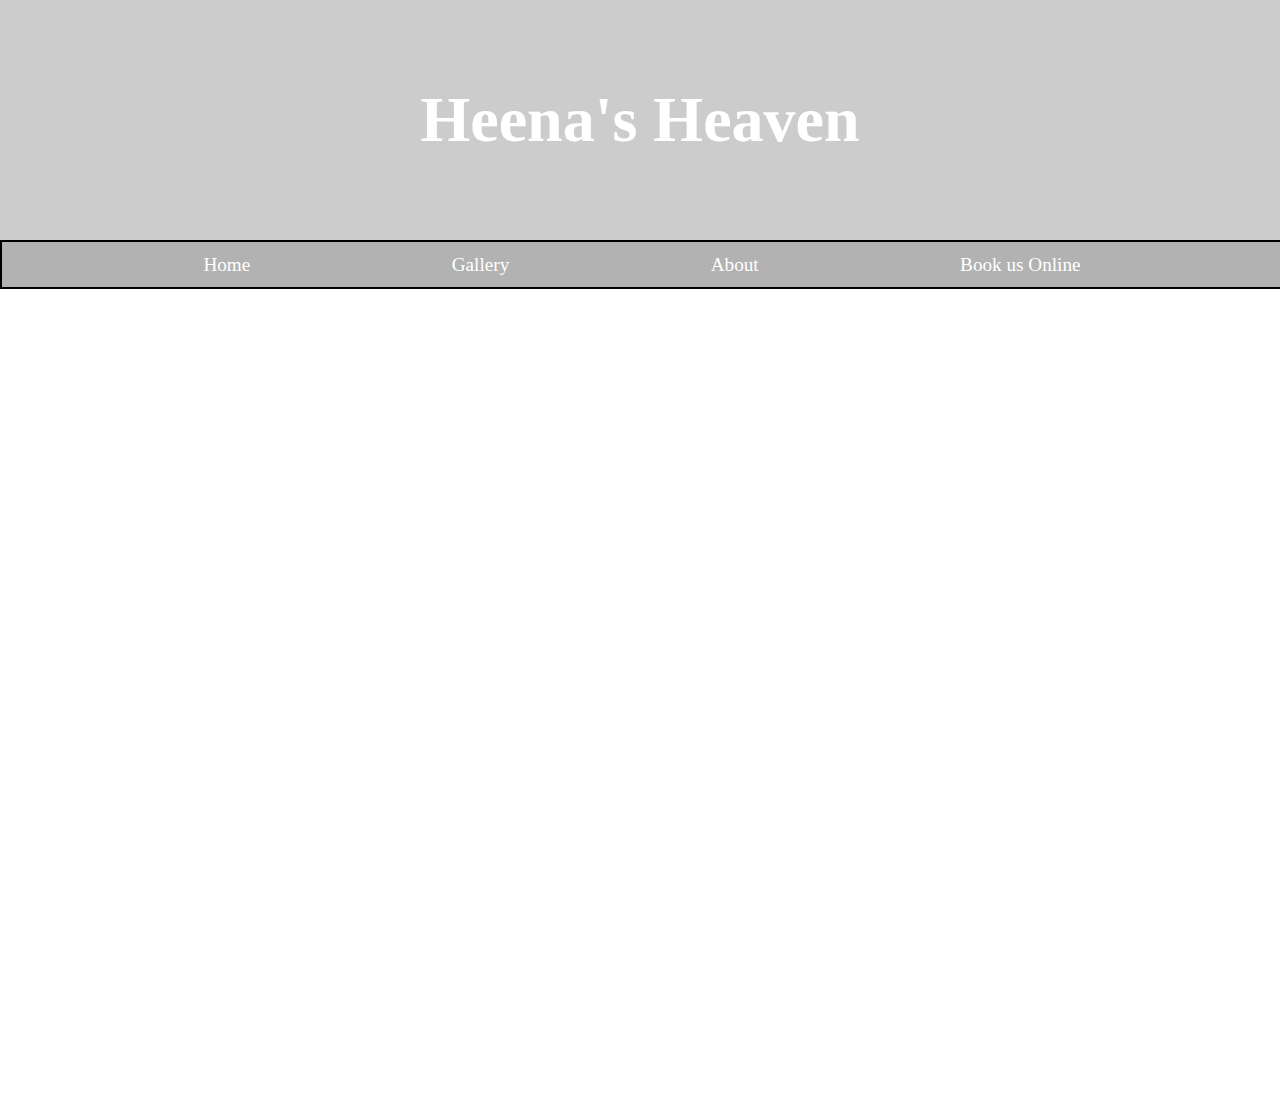
==== buo.html @ 7552e337 "shiv" ====
<!DOCTYPE html>
<html lang="en">
<head>
    <meta charset="UTF-8">
    <meta name="viewport" content="width=device-width, initial-scale=1.0">
    <title>Home | Heena's Heaven</title>


    <link rel="stylesheet" href="buo.css">
   



    <link rel="stylesheet" href="https://fonts.googleapis.com/css2?family=Material+Symbols+Outlined:opsz,wght,FILL,GRAD@20..48,100..700,0..1,-50..200" />
</head>
<body>
    

<div id="first-main-container">
    <div id="main-navbar">

     
        

        <h1 id="Mehndi-Hackel-h1-heading">Heena's Heaven</h1>
     
      

    </div>
    


    <div id="nav2">

       
        <a href="home.html" id="Home">Home</a>
        <a href="gallery.html" id="Gallery">Gallery</a>
        <a href="about.html" id="About">About</a>
        <a href="buo.html" id="Book-us-Online">Book us Online</a>

    </div>

</div>



   <div id="content">


  

   </div>


   <div id="forms-container">

    <iframe src="https://docs.google.com/forms/d/e/1FAIpQLSeycY1ERR1JsKqIj6KNhDlKqlMwqR4f1y1M0DrVccBJ71Mz1A/viewform?usp=sf_link"
    frameborder="0" id="form-inside"></iframe>

   </div>
   

</body>
</html>
---- buo.css ----
*{

    margin: 0;;
    color: #fff;

}
body{

    overflow-x: hidden;
    background-image: url(file:///C:/Users/admin/Documents/GitHub/new%20main/photos/picture/bg1.png);
    
}
#first-main-container{
    background-image: url(https://images.pexels.com/photos/326333/pexels-photo-326333.jpeg?auto=compress&cs=tinysrgb&w=600);


}


#main-navbar{
   
    display: flex;
    height:240px;
    width: 100vw;
    align-items: center;
    justify-content: center;
    background-color: rgba(0,0,0,0.2);
}

#Mehndi-Hackel-h1-heading{

    font-size: 5vmax;
  
}



/* second part started rom hear */

#nav2{


  height: 5vh;
  width:100vw;
  display: flex;
  justify-content: space-evenly;
  align-items: center;
  border: #000 solid 2px;
  background-color: rgba(0,0,0,0.3);
 
}
#nav2 a{
  text-decoration: none;
  font-size: 1.5vmax;
 
   
}





#link-of-google-doc{
    margin-top: 4vh;
    
}

#forms-container{

    display: flex;
    align-items: center;
    justify-content: center;
    background-color: #fff;
    

}


#form-inside{

    height: 90vh;
    width: 110vw;
}
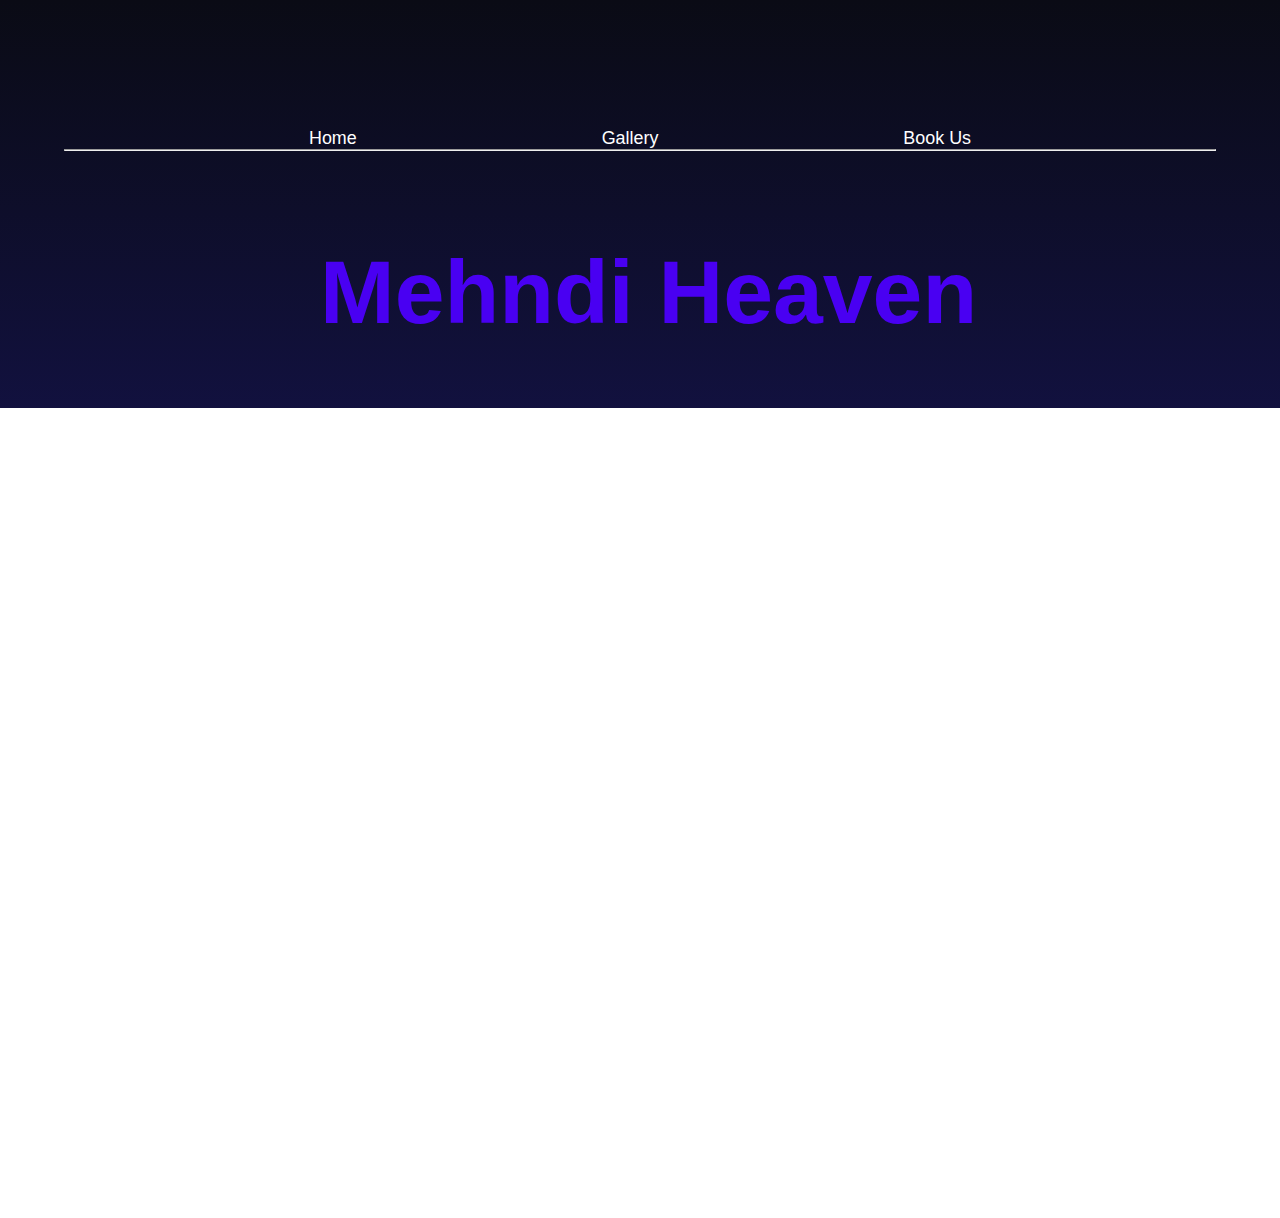
==== commit 84d83be3: "a" ====
--- a/buo.html
+++ b/buo.html
@@ -3,11 +3,11 @@
 <head>
     <meta charset="UTF-8">
     <meta name="viewport" content="width=device-width, initial-scale=1.0">
-    <title>Home | Heena's Heaven</title>
+    <title>Book Us | Mehndi's Heaven</title>
 
 
     <link rel="stylesheet" href="buo.css">
-   
+    
 
 
 
@@ -16,49 +16,61 @@
 <body>
     
 
-<div id="first-main-container">
-    <div id="main-navbar">
+    <div id="web-main-container">
+
 
      
-        
 
-        <h1 id="Mehndi-Hackel-h1-heading">Heena's Heaven</h1>
+        <div id="first-main-container">
+        <div id="navbar-1">
+ 
+         <a href="C:\Users\admin\Documents\GitHub\new-main\home.html">Home</a>
+         <a href="C:\Users\admin\Documents\GitHub\new-main\gallery.html">Gallery</a>
+         <a href="C:\Users\admin\Documents\GitHub\new-main\buo.html">Book Us</a>
+ 
+        </div>
+ 
+        <hr>
+ 
+        <div id="navbar2-heading">
+ 
+            <h1 id="MehndiHeaven-Neha Akbari">Mehndi Heaven</h1>
+ 
+        </div>
+     </div>
+ 
      
-      
+
+     
+
+<div id="second-main-container">
+    <div id="mid">
+
+       
+
 
     </div>
     
 
+   
 
-    <div id="nav2">
 
-       
-        <a href="home.html" id="Home">Home</a>
-        <a href="gallery.html" id="Gallery">Gallery</a>
-        <a href="about.html" id="About">About</a>
-        <a href="buo.html" id="Book-us-Online">Book us Online</a>
+    <div id="forms-container">
 
-    </div>
+        <iframe src="https://docs.google.com/forms/d/e/1FAIpQLSeycY1ERR1JsKqIj6KNhDlKqlMwqR4f1y1M0DrVccBJ71Mz1A/viewform?usp=sf_link"
+        frameborder="0" id="form-inside"></iframe>
+    
+       </div>
 
 </div>
 
+</div>
+
+   
+</body>
+</html>
 
 
-   <div id="content">
 
-
-  
-
-   </div>
-
-
-   <div id="forms-container">
-
-    <iframe src="https://docs.google.com/forms/d/e/1FAIpQLSeycY1ERR1JsKqIj6KNhDlKqlMwqR4f1y1M0DrVccBJ71Mz1A/viewform?usp=sf_link"
-    frameborder="0" id="form-inside"></iframe>
-
-   </div>
    
 
-</body>
-</html>--- a/buo.css
+++ b/buo.css
@@ -1,60 +1,86 @@
 *{
 
-    margin: 0;;
-    color: #fff;
+    margin: 0;
+    padding: 0;
+}
 
+
+
+
+
+html,body{
+
+    font-family: Montserrat, sans-serif;
+    overflow-x: hidden;
+    height: 100%;
+    width: 100%;
+    background: linear-gradient(180deg, rgba(10,11,21,1) 0%, rgba(27,24,113,1) 100%);
 }
-body{
 
-    overflow-x: hidden;
-    background-image: url(file:///C:/Users/admin/Documents/GitHub/new%20main/photos/picture/bg1.png);
-    
-}
-#first-main-container{
-    background-image: url(https://images.pexels.com/photos/326333/pexels-photo-326333.jpeg?auto=compress&cs=tinysrgb&w=600);
 
+
+
+#web-main-container{
 
 }
 
 
-#main-navbar{
+#first-main-container{
+
+    margin: 5vw;
+    background-color: transparent;
+    
+}
+
+#navbar-1{
+
    
     display: flex;
-    height:240px;
-    width: 100vw;
     align-items: center;
-    justify-content: center;
-    background-color: rgba(0,0,0,0.2);
+    justify-content: space-evenly;
+    position: sticky;
+  
+
 }
 
-#Mehndi-Hackel-h1-heading{
 
-    font-size: 5vmax;
-  
+#navbar-1 a{
+
+    margin-top: 5vw;
+    text-decoration: none;
+    transition: all ease-in 0.4s;
+    font-size: 1.4vmax;
+    color: #fff;
+
+}
+
+#navbar-1 :hover{
+
+    color: #56ECC3;
+    font-weight: 700;
 }
 
 
 
-/* second part started rom hear */
-
-#nav2{
 
 
-  height: 5vh;
-  width:100vw;
-  display: flex;
-  justify-content: space-evenly;
-  align-items: center;
-  border: #000 solid 2px;
-  background-color: rgba(0,0,0,0.3);
- 
+#navbar2-heading{
+
+   
+    font-size: 3.5vw; 
+    margin-top: 7vw;
+    color: #4900F2;
+    
+    
+
+}    
+
+#navbar2-heading :nth-child(1){
+
+    margin-left: 20vw;
 }
-#nav2 a{
-  text-decoration: none;
-  font-size: 1.5vmax;
- 
-   
-}
+
+
 
 
 
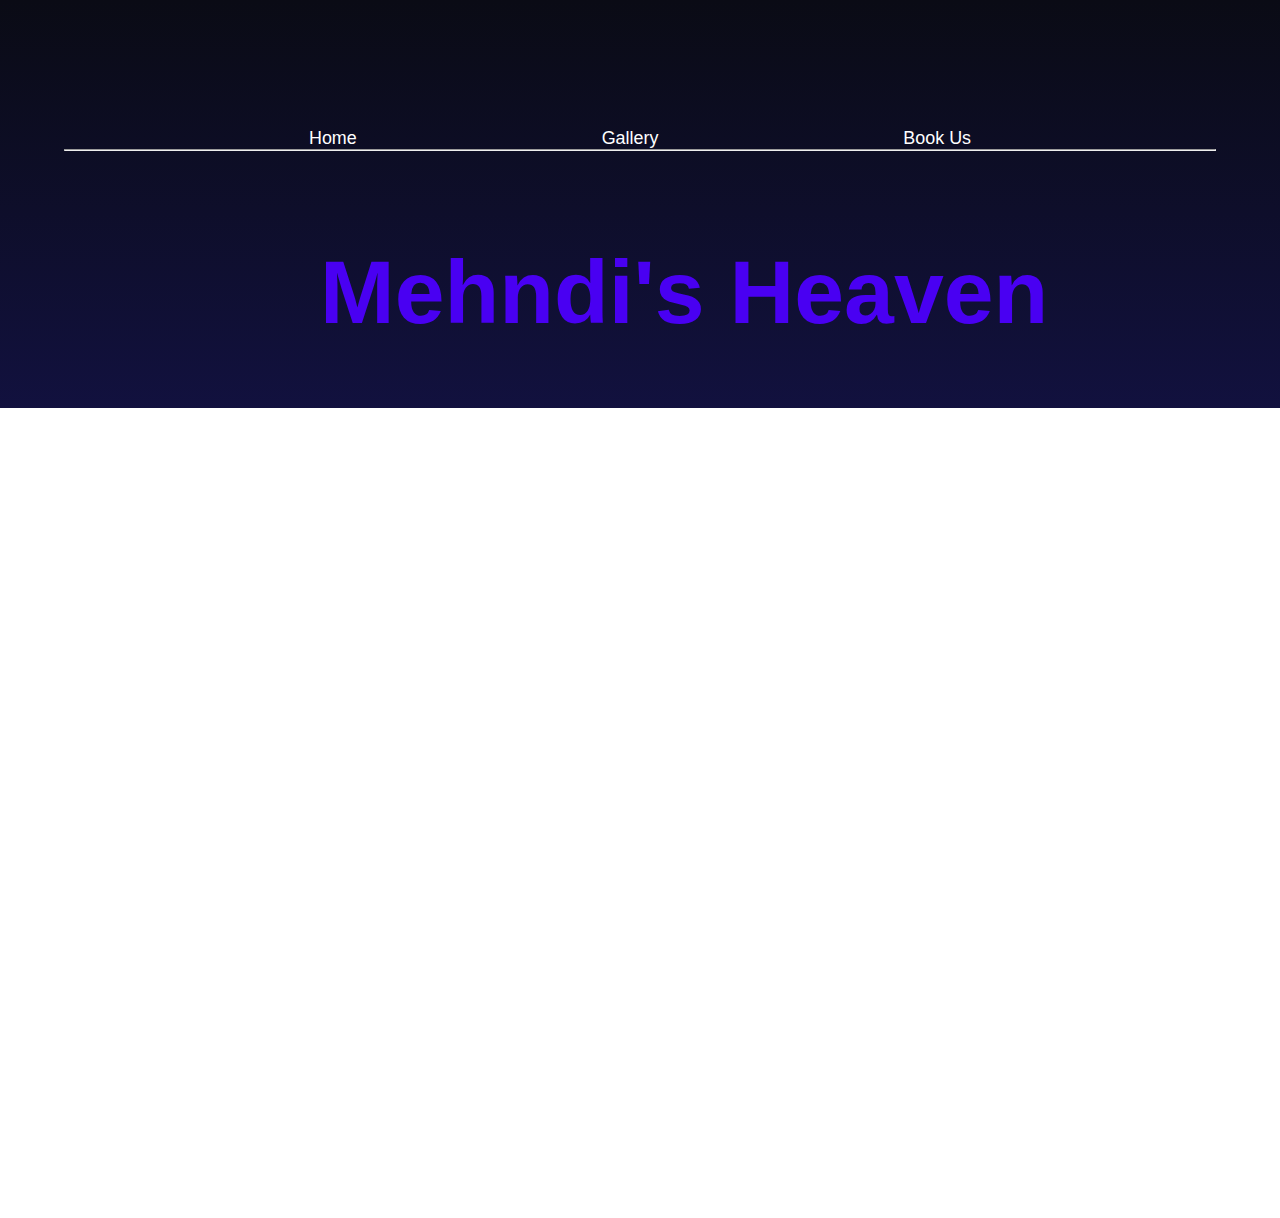
==== commit 0793832f: "c" ====
--- a/buo.html
+++ b/buo.html
@@ -23,10 +23,10 @@
 
         <div id="first-main-container">
         <div id="navbar-1">
- 
-         <a href="C:\Users\admin\Documents\GitHub\new-main\home.html">Home</a>
-         <a href="C:\Users\admin\Documents\GitHub\new-main\gallery.html">Gallery</a>
-         <a href="C:\Users\admin\Documents\GitHub\new-main\buo.html">Book Us</a>
+            
+            <a href="home.html">Home</a>
+            <a href="gallery.html">Gallery</a>
+            <a href="buo.html">Book Us</a>
  
         </div>
  
@@ -34,7 +34,7 @@
  
         <div id="navbar2-heading">
  
-            <h1 id="MehndiHeaven-Neha Akbari">Mehndi Heaven</h1>
+            <h1 id="MehndiHeaven-Neha Akbari">Mehndi's Heaven</h1>
  
         </div>
      </div>
